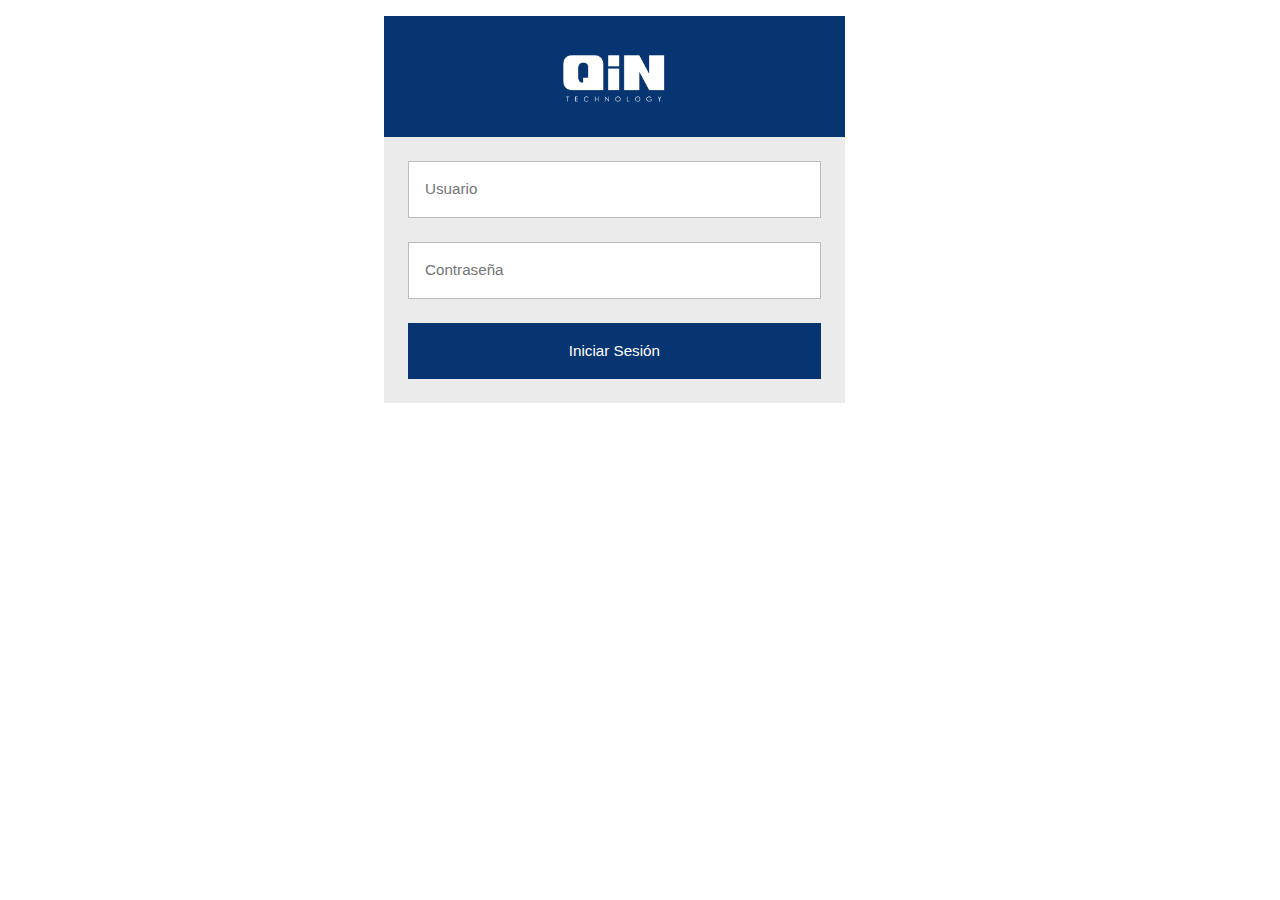
==== www/login.html @ d5c68ab8 "add docker ngnix config" ====
<!DOCTYPE html>
<html lang="en">
<head>
    <meta charset="UTF-8">
    <meta name="viewport" content="width=device-width, initial-scale=1.0">
    <link rel="stylesheet" href="css/style.css">
    <link rel="stylesheet" href="https://stackpath.bootstrapcdn.com/bootstrap/4.5.2/css/bootstrap.min.css" integrity="sha384-JcKb8q3iqJ61gNV9KGb8thSsNjpSL0n8PARn9HuZOnIxN0hoP+VmmDGMN5t9UJ0Z" crossorigin="anonymous">
    <title>Login</title>
</head>
<body>
    <div class="login">        
        <h2 class="login-header"><img src="img/qinblanco.png" width="30%"></h2>
      
        <form class="login-container" action="index.html">
          <p><input type="email" placeholder="Usuario"></p>
          <p><input type="password" placeholder="Contraseña"></p>
          <p><input type="submit" value="Iniciar Sesión"></p>
        </form>
      </div>
</body>
</html>
---- www/css/style.css ----
body
{
  background-color:#eee;
  
}

* {
    font-family: 'Open Sans', Arial, Helvetica, sans-serif;
    box-sizing: border-box;
}

/* Style for Login */

@import url(https://fonts.googleapis.com/css?family=Open+Sans:400,700);

.login {
  width: 30%;
  margin: 16px 30%;
  font-size: 16px;
}

/* Reset top and bottom margins from certain elements */
.login-header,
.login p {
  margin-top: 0;
  margin-bottom: 0;
}

.login-header {
  background: #073571;
  padding: 20px;
  font-size: 1.4em;
  font-weight: normal;
  text-align: center;
  text-transform: uppercase;
  color: #fff;
  width: 120%;
}

.login-container {
  background: #ebebeb;
  padding: 12px;
  width: 120%;
}

/* Every row inside .login-container is defined with p tags */
.login p {
  padding: 12px;
}

.login input {
  box-sizing: border-box;
  display: block;
  width: 100%;
  border-width: 1px;
  border-style: solid;
  padding: 16px;
  outline: 0;
  font-family: inherit;
  font-size: 0.95em;
}

.login input[type="email"],
.login input[type="password"] {
  background: #fff;
  border-color: #bbb;
  color: #555;
}

/* Text fields' focus effect */
.login input[type="email"]:focus,
.login input[type="password"]:focus {
  border-color: #888;
}

.login input[type="submit"] {
  background: #073571;
  border-color: transparent;
  color: #fff;
  cursor: pointer;
}

.login input[type="submit"]:hover {
  background: #17c;
}

/* Buttons' focus effect */
.login input[type="submit"]:focus {
  border-color: #05a;
}


/* Style header */
ul {
    list-style-type: none;
    margin: 0;
    padding: 0;
    overflow: hidden;
    background-color: #073571;
    height: 100px;
  }
  
  li {
    float: left;
    /* border-right:1px solid #bbb; */
  }
  
  li:last-child {
    border-right: none;
  }
  
  li a {
    display: block;
    color: white;
    text-align: center;
    padding: 14px 16px;
    text-decoration: none;
    margin-top: 20px;
  }
  
  li a:hover:not(.active) {
    background-color: #111;
  }
  
  /* .active {
    background-color: #4CAF50;
  } */

  /* style content */

.wrap
{
  margin:50px auto 0 auto;
  width:100%;
  display:flex;
  align-items:space-around;
}
.tile
{
  width: 380px;
  height: 190px;
  margin: 10px;
  background-color:#073571b5;
  display:inline-block;
  background-size:cover;
  position:relative;
  cursor:pointer;
  transition: all 0.4s ease-out;
  box-shadow: 0px 35px 77px -17px rgba(0,0,0,0.44);
  overflow:hidden;
  color:white;
  font-family:'Roboto';
  
}
.tile img
{
  height: 100%;
  width: 100%;
  position:absolute;
  top:0;
  left:0;
  z-index:0;
  transition: all 0.4s ease-out;
  
}
.tile .text
{
  z-index:99;
  position:absolute;
  padding:15px;
  height:calc(100% - 60px);
}
.tile h1
{
 
  font-weight:300;
  font-size: 22px;
  margin:0;
  text-shadow: 2px 2px 10px rgba(0,0,0,1);
}
.tile h2
{
  font-weight:100;
  font-size: 18px;
  margin:20px 0 0 0;
  font-style:italic;
   transform: translateX(200px);
}
.tile p
{
  font-weight:300;
  font-size: 14px;
  margin:20px 0 0 0;
  line-height: 25px;
/*   opacity:0; */
  transform: translateX(-200px);
  transition-delay: 0.2s;
}
.animate-text
{
  opacity:0;
  transition: all 0.6s ease-in-out;
}
.tile:hover
{
/*   background-color:#99aeff; */
box-shadow: 0px 35px 77px -17px rgba(0,0,0,0.64);
  transform:scale(1.05);
}
.tile:hover img
{
  opacity: 0.2;
}
.tile:hover .animate-text
{
  transform:translateX(0);
  opacity:1;
}
.dots
{
  position:absolute;
  bottom:20px;
  right:30px;
  margin: 0 auto;
  width:30px;
  height:30px;
  color:currentColor;
  display:flex;
  flex-direction:column;
  align-items:center;
  justify-content:space-around;
  
}

.dots img
{
    width: 5px;
    height:5px;
    background-color: currentColor;
    border-radius: 50%;
    display:block;
  opacity:0;
  transition: transform 0.4s ease-out, opacity 0.5s ease;
  transform: translateY(30px);
 
}

.tile:hover span
{
  opacity:1;
  transform:translateY(0px);
}

.dots span:nth-child(1)
{
   transition-delay: 0.05s;
}
.dots span:nth-child(2)
{
   transition-delay: 0.1s;
}
.dots span:nth-child(3)
{
   transition-delay: 0.15s;
}


@media (max-width: 2000px) {
  .wrap {
    padding: 0;
  }
}
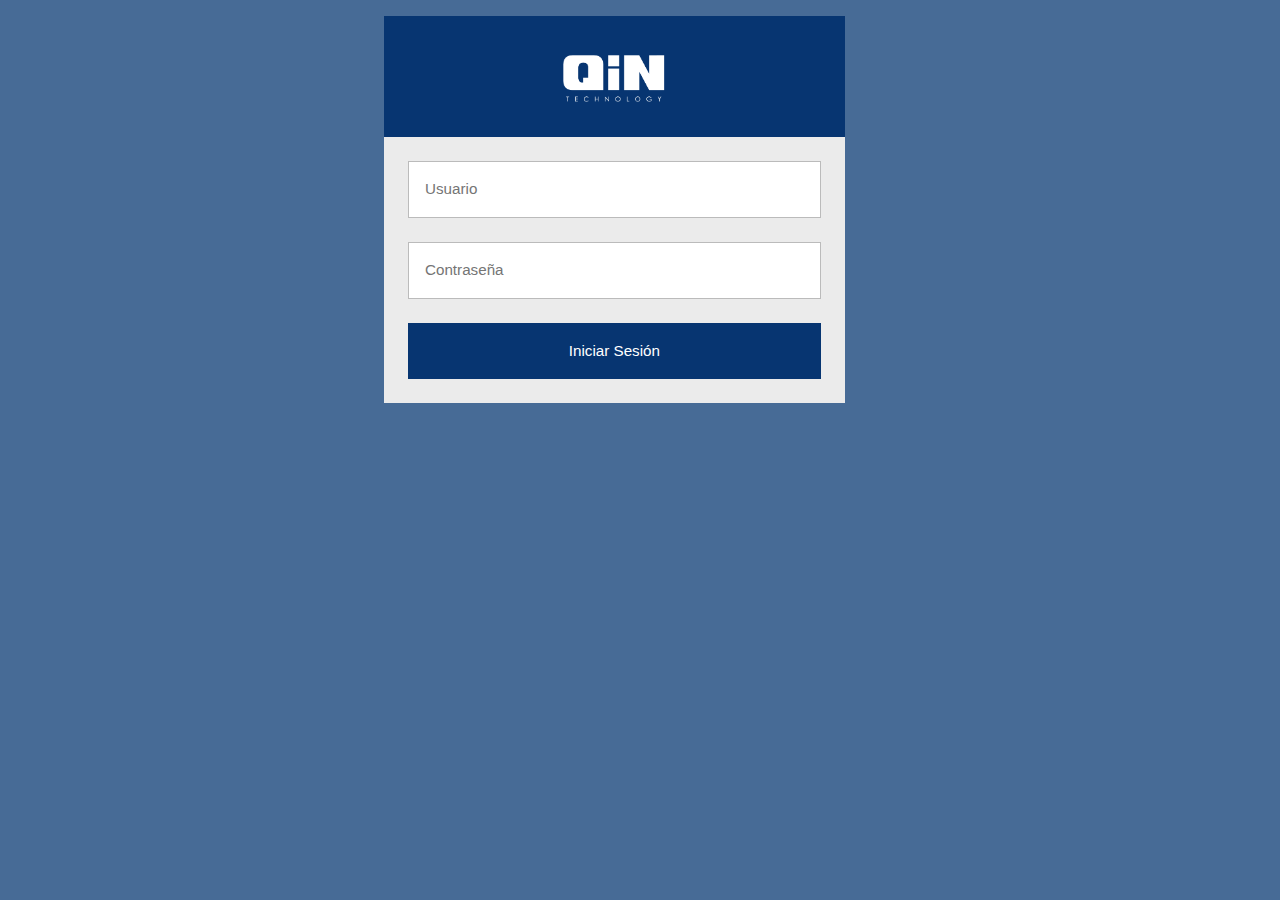
==== commit 87209ae6: "add titles and colors" ====
--- a/www/login.html
+++ b/www/login.html
@@ -7,7 +7,7 @@
     <link rel="stylesheet" href="https://stackpath.bootstrapcdn.com/bootstrap/4.5.2/css/bootstrap.min.css" integrity="sha384-JcKb8q3iqJ61gNV9KGb8thSsNjpSL0n8PARn9HuZOnIxN0hoP+VmmDGMN5t9UJ0Z" crossorigin="anonymous">
     <title>Login</title>
 </head>
-<body>
+<body style="background-color: #476B96;">
     <div class="login">        
         <h2 class="login-header"><img src="img/qinblanco.png" width="30%"></h2>
       
--- a/www/css/style.css
+++ b/www/css/style.css
@@ -216,54 +216,12 @@
   transform:translateX(0);
   opacity:1;
 }
-.dots
-{
-  position:absolute;
-  bottom:20px;
-  right:30px;
-  margin: 0 auto;
-  width:30px;
-  height:30px;
-  color:currentColor;
-  display:flex;
-  flex-direction:column;
-  align-items:center;
-  justify-content:space-around;
-  
-}
-
-.dots img
-{
-    width: 5px;
-    height:5px;
-    background-color: currentColor;
-    border-radius: 50%;
-    display:block;
-  opacity:0;
-  transition: transform 0.4s ease-out, opacity 0.5s ease;
-  transform: translateY(30px);
- 
-}
 
 .tile:hover span
 {
   opacity:1;
   transform:translateY(0px);
 }
-
-.dots span:nth-child(1)
-{
-   transition-delay: 0.05s;
-}
-.dots span:nth-child(2)
-{
-   transition-delay: 0.1s;
-}
-.dots span:nth-child(3)
-{
-   transition-delay: 0.15s;
-}
-
 
 @media (max-width: 2000px) {
   .wrap {
